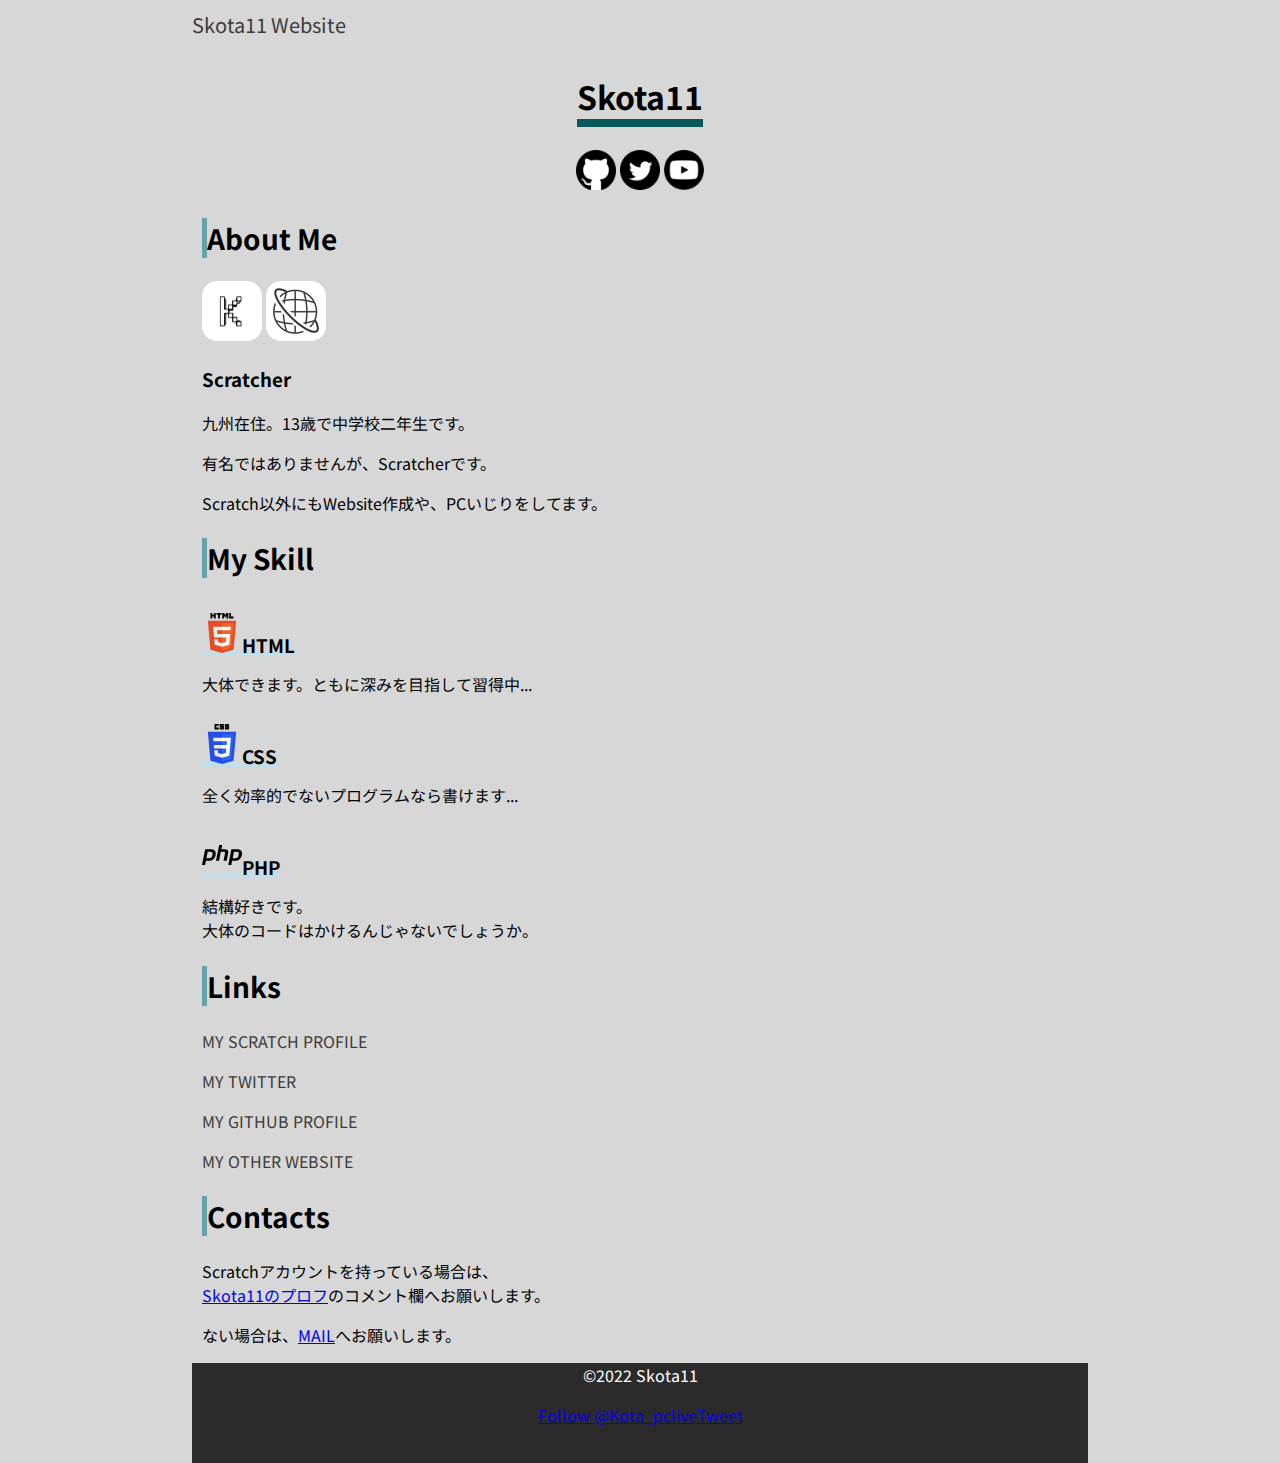
==== index.html @ 2e90ca24 "Update index.html" ====
<html>
	<head>
		<title>Skota11 Website</title>
		<meta charset="utf-8">
		<link rel="stylesheet" type="text/css" href="style.css">
                <meta name="viewport" content="width=device-width,initial-scale=1">
	</head>
	<body>
		<header>
			<a id="header_left" href="index.html">Skota11 Website</a>
		</header>
		<div id="top">
			<div id="top_top">
				<h3>Skota11</h3>
			</div>
			<div class="center">
		    	<a href="https://github.com/Skota11"><img src="image/github.gif" width="40" height="40"></a>
		    	<a href="https://twitter.com/Kota_pclive"><img src="image/twitter.gif" width="40" height="40"></a>
		    	<a href="https://www.youtube.com/channel/UCslEb9fVRVymqEVybc-_KPQ"><img src="image/youtube.gif" width="40" height="40"></a>
			</div>
		</div>
		<div class="main">
			<h2>About Me</h2>
			<p>
			<img class="icon" src="image/kota.jpg" width="60" height="60">
			<img class="icon" src="image/kota2.png" width="60" height="60">
			</p>
			<div id="top_main1_left">
				<h3>Scratcher</h3>
				<p>九州在住。13歳で中学校二年生です。</p>
				<p>有名ではありませんが、Scratcherです。</p>
				<p>Scratch以外にもWebsite作成や、PCいじりをしてます。</p>
				<p></p>
			</div>
		</div>
		<div class="main">
			<h2>My Skill</h2>
			<div class="main_image_center"><img src="image/html-5.svg" width="40" height="40"><h3>HTML</h3></div>
			<p>大体できます。ともに深みを目指して習得中...</p>
			<div class="main_image_center"><img src="image/css-3.svg" width="40" height="40"><h3>CSS</h3></div>
			<p>全く効率的でないプログラムなら書けます...</p>
			<div class="main_image_center"><img src="image/php-alt.svg" width="40" height="40"><h3>PHP</h3></div>
			<p>結構好きです。<br>大体のコードはかけるんじゃないでしょうか。</p>
		</div>
		<div class="main">
			<h2>Links</h2>
			<p class="link_a"><a href="https://scratch.mit.edu/users/Skota11/">MY SCRATCH PROFILE</a></p>
			<p class="link_a"><a href="https://twitter.com/Kota_pclive">MY TWITTER</a></p>
			<p class="link_a"><a href="https://github.com/Skota11">MY GITHUB PROFILE</a></p>
			<p class="link_a"><a href="https://prog.skota11.com">MY OTHER WEBSITE</a></p>
		</div>
		<div class="main">
			<h2>Contacts</h2>
			<p>Scratchアカウントを持っている場合は、<br><a href="https://scratch.mit.edu/users/Skota11">Skota11のプロフ</a>のコメント欄へお願いします。</p>
			<p>ない場合は、<a href="mailto:contact@skota11.com">MAIL</a>へお願いします。</p>
		</div>
		<footer>
			<p>©2022 Skota11</p>
			<p><a href="https://twitter.com/Kota_pclive?ref_src=twsrc%5Etfw" class="twitter-follow-button" data-show-count="false" data-size="large">Follow @Kota_pclive</a><script async src="https://platform.twitter.com/widgets.js" charset="utf-8"></script><a href="https://twitter.com/share?ref_src=twsrc%5Etfw" class="twitter-share-button" data-text="New Skota11 Website!" data-url="https://skota11.github.io" data-related="Kota_pclive" data-size="large" data-show-count="false">Tweet</a><script async src="https://platform.twitter.com/widgets.js" charset="utf-8"></script></p>
		</footer>
	</body>
</html>
---- style.css ----
@import url('https://fonts.googleapis.com/css2?family=Noto+Sans+JP&family=Poppins&display=swap');
body {
	/* text-align: center; */
	font-family: 'Noto Sans JP', sans-serif;
	margin: 0 15% 0 15%;
	background-color: #D7D7D7;
}
header {
	height: 50px;
}
header a {
	font-size: 20px;
	line-height: 50px;
	color: #3C3C3C;
	text-decoration: none;
}
header a:hover {
	border-bottom: solid 2px #64a3aa;
}
.center p {
	display: inline-block;
	border-bottom: solid 5px #64a3aa;
	font-size: 14px;
}
#top_top {
	height: 100px;
	display: flex;
	justify-content: center;
	align-items: center;
}
#top_top h3 {
	font-size: 32px;
	border-bottom: solid 8px #08585a;
}
.center {
	text-align: center;
}
h2 {
	font-size: 28px;
	border-left: solid 5px #64a3aa;
}
.main {
	margin-left: 10px;
}
.main_image_center {
	display: inline-block;
	border-bottom: solid 5px #c3dee7;
	height: 50px;
}
.main_image_center h3 {
	line-height: 50px;
	display: inline-block;
}
.icon {
	border-radius: 15px;
}
footer {
	height: 100px;
	background-color: #2B2B2B;
}
footer p {
	color: white;
	text-align: center;
}
.link_a a {
	color: #3C3C3C;
	text-decoration: none;
}
.link_a a:hover {
	border-bottom: solid 2px #64a3aa;
}
@media screen and (max-width: 959px) {
	body {
		margin: 0 10% 0 10%;
	}
}
@media screen and (max-width: 480px) {
	body {
		margin: 0;
	}
}
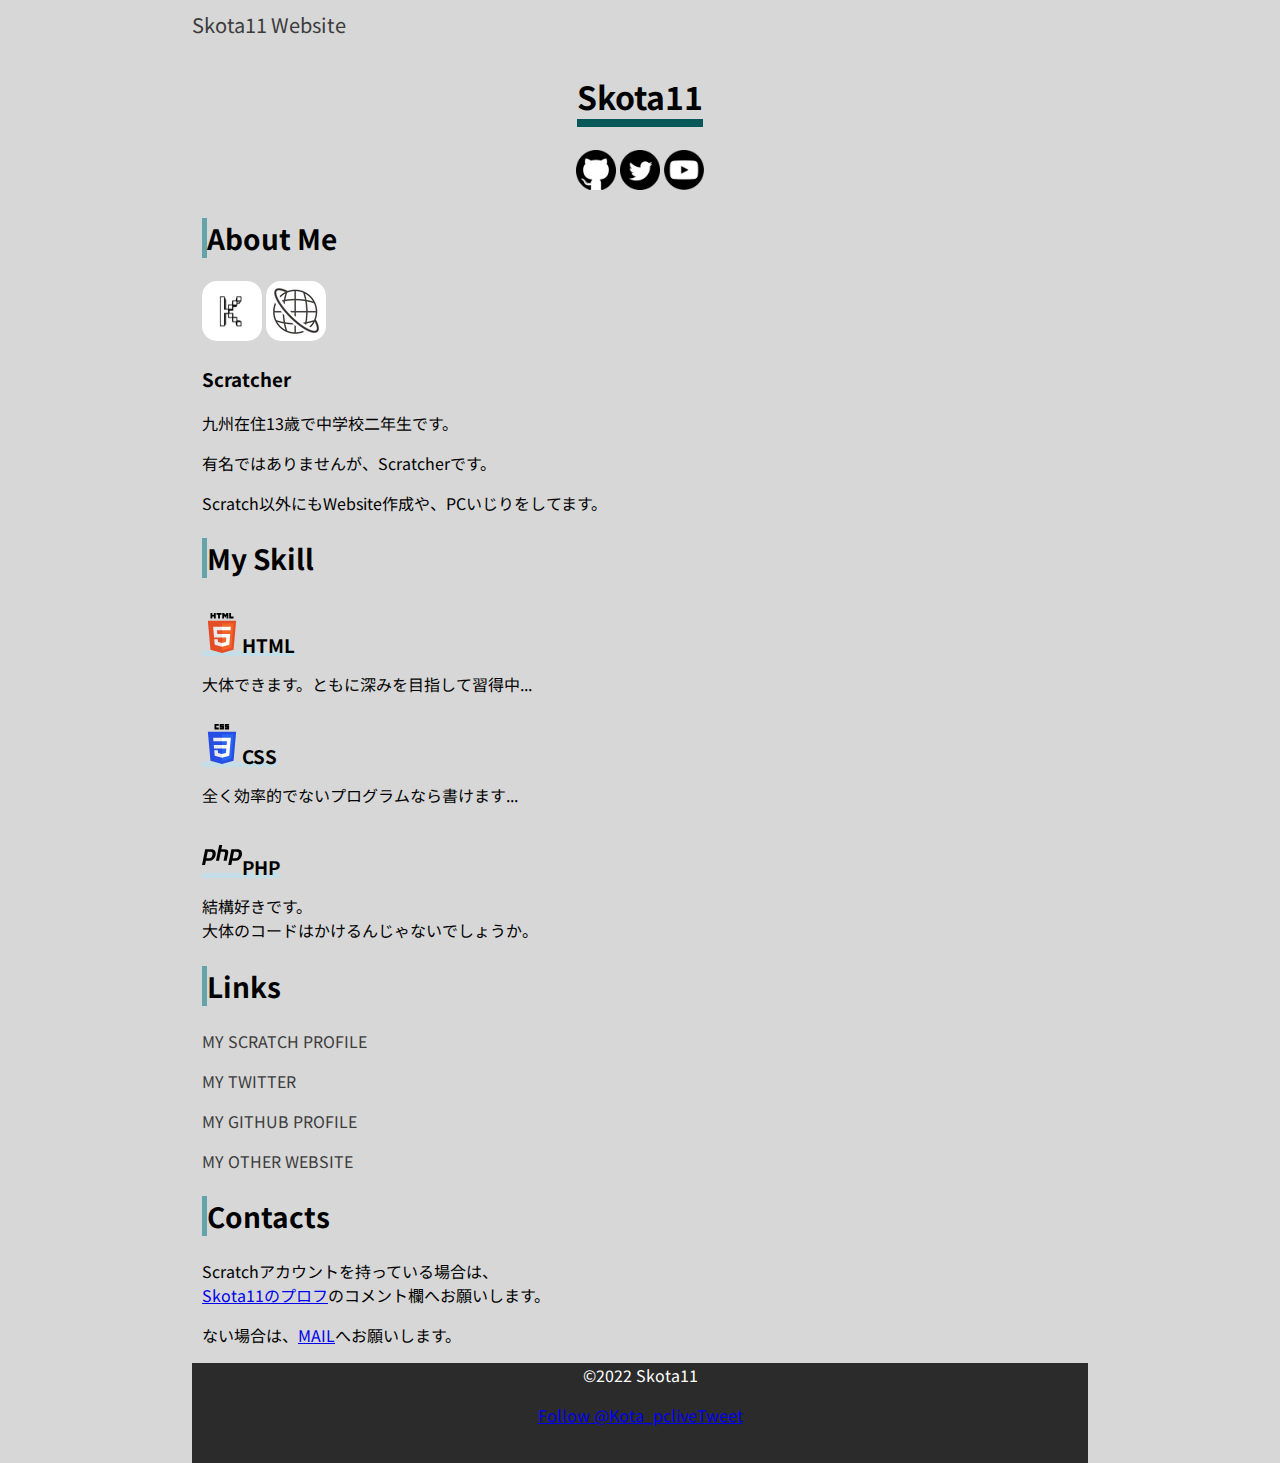
==== commit 70bf62d2: "Update index.html" ====
--- a/index.html
+++ b/index.html
@@ -27,7 +27,7 @@
 			</p>
 			<div id="top_main1_left">
 				<h3>Scratcher</h3>
-				<p>九州在住。13歳で中学校二年生です。</p>
+				<p>九州在住13歳で中学校二年生です。</p>
 				<p>有名ではありませんが、Scratcherです。</p>
 				<p>Scratch以外にもWebsite作成や、PCいじりをしてます。</p>
 				<p></p>
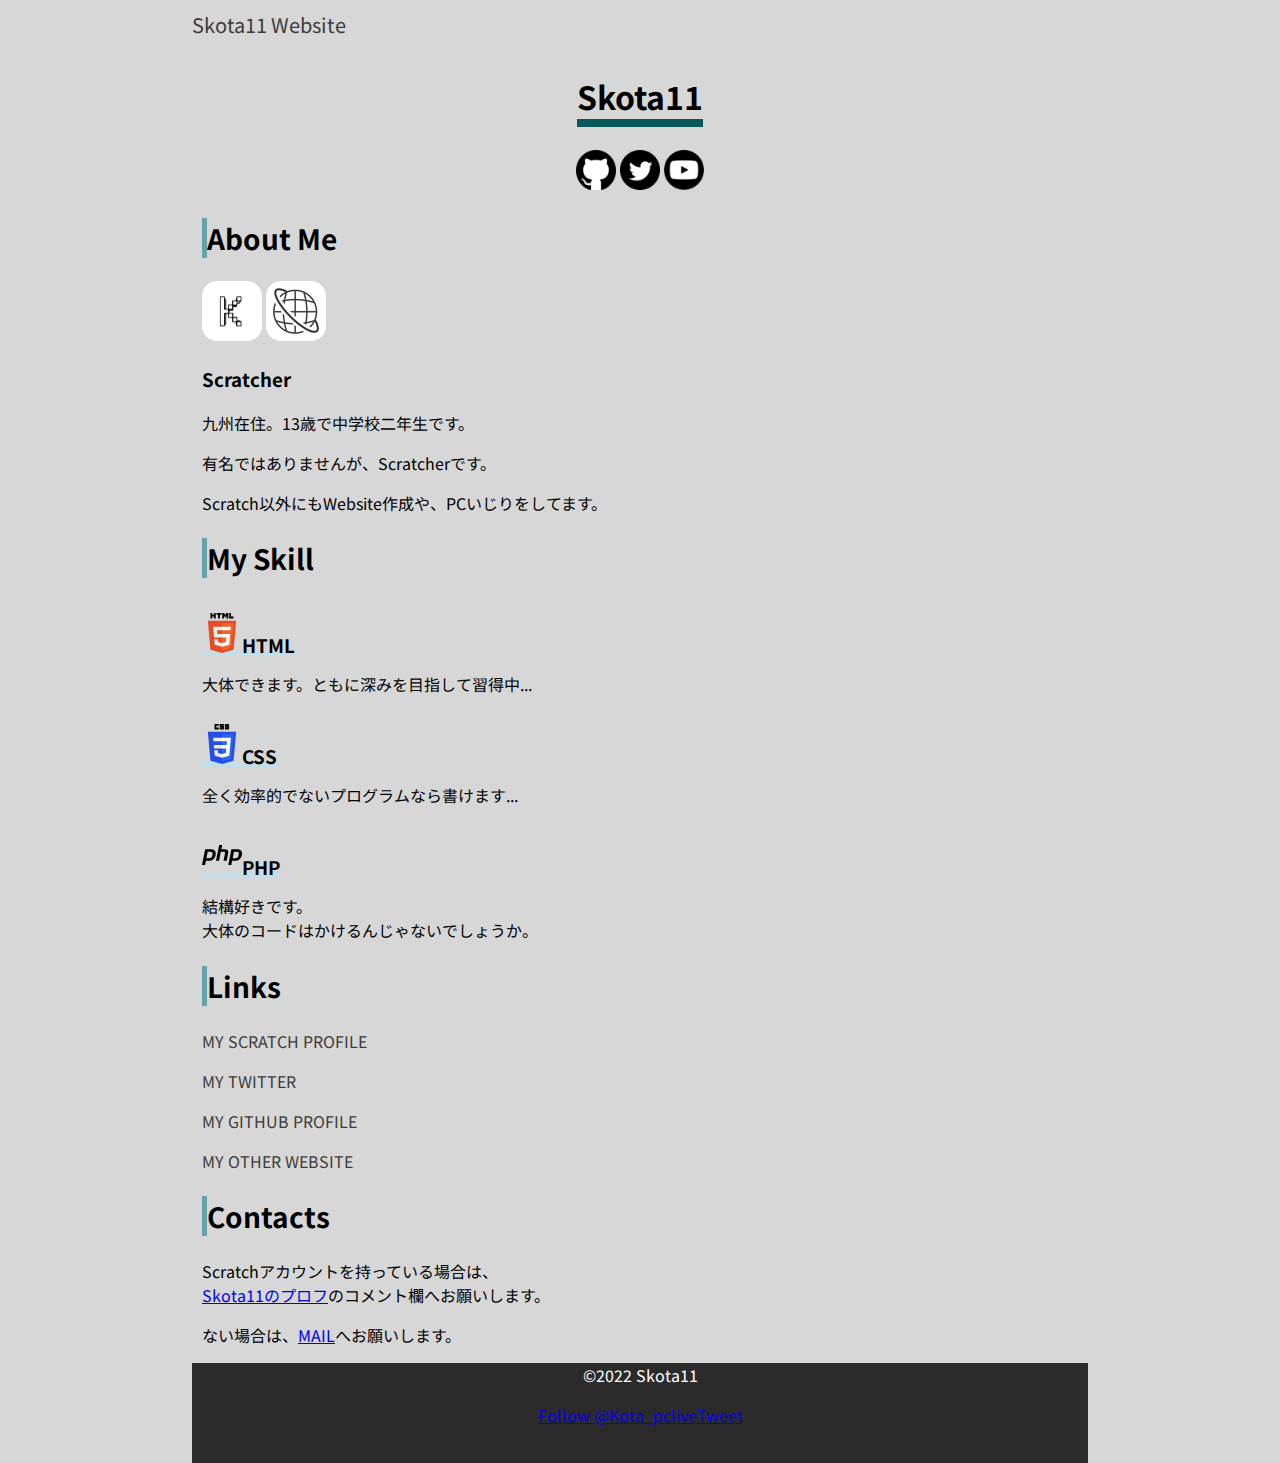
==== commit 1427005f: "Update index.html" ====
--- a/index.html
+++ b/index.html
@@ -27,7 +27,7 @@
 			</p>
 			<div id="top_main1_left">
 				<h3>Scratcher</h3>
-				<p>九州在住13歳で中学校二年生です。</p>
+				<p>九州在住。13歳で中学校二年生です。</p>
 				<p>有名ではありませんが、Scratcherです。</p>
 				<p>Scratch以外にもWebsite作成や、PCいじりをしてます。</p>
 				<p></p>
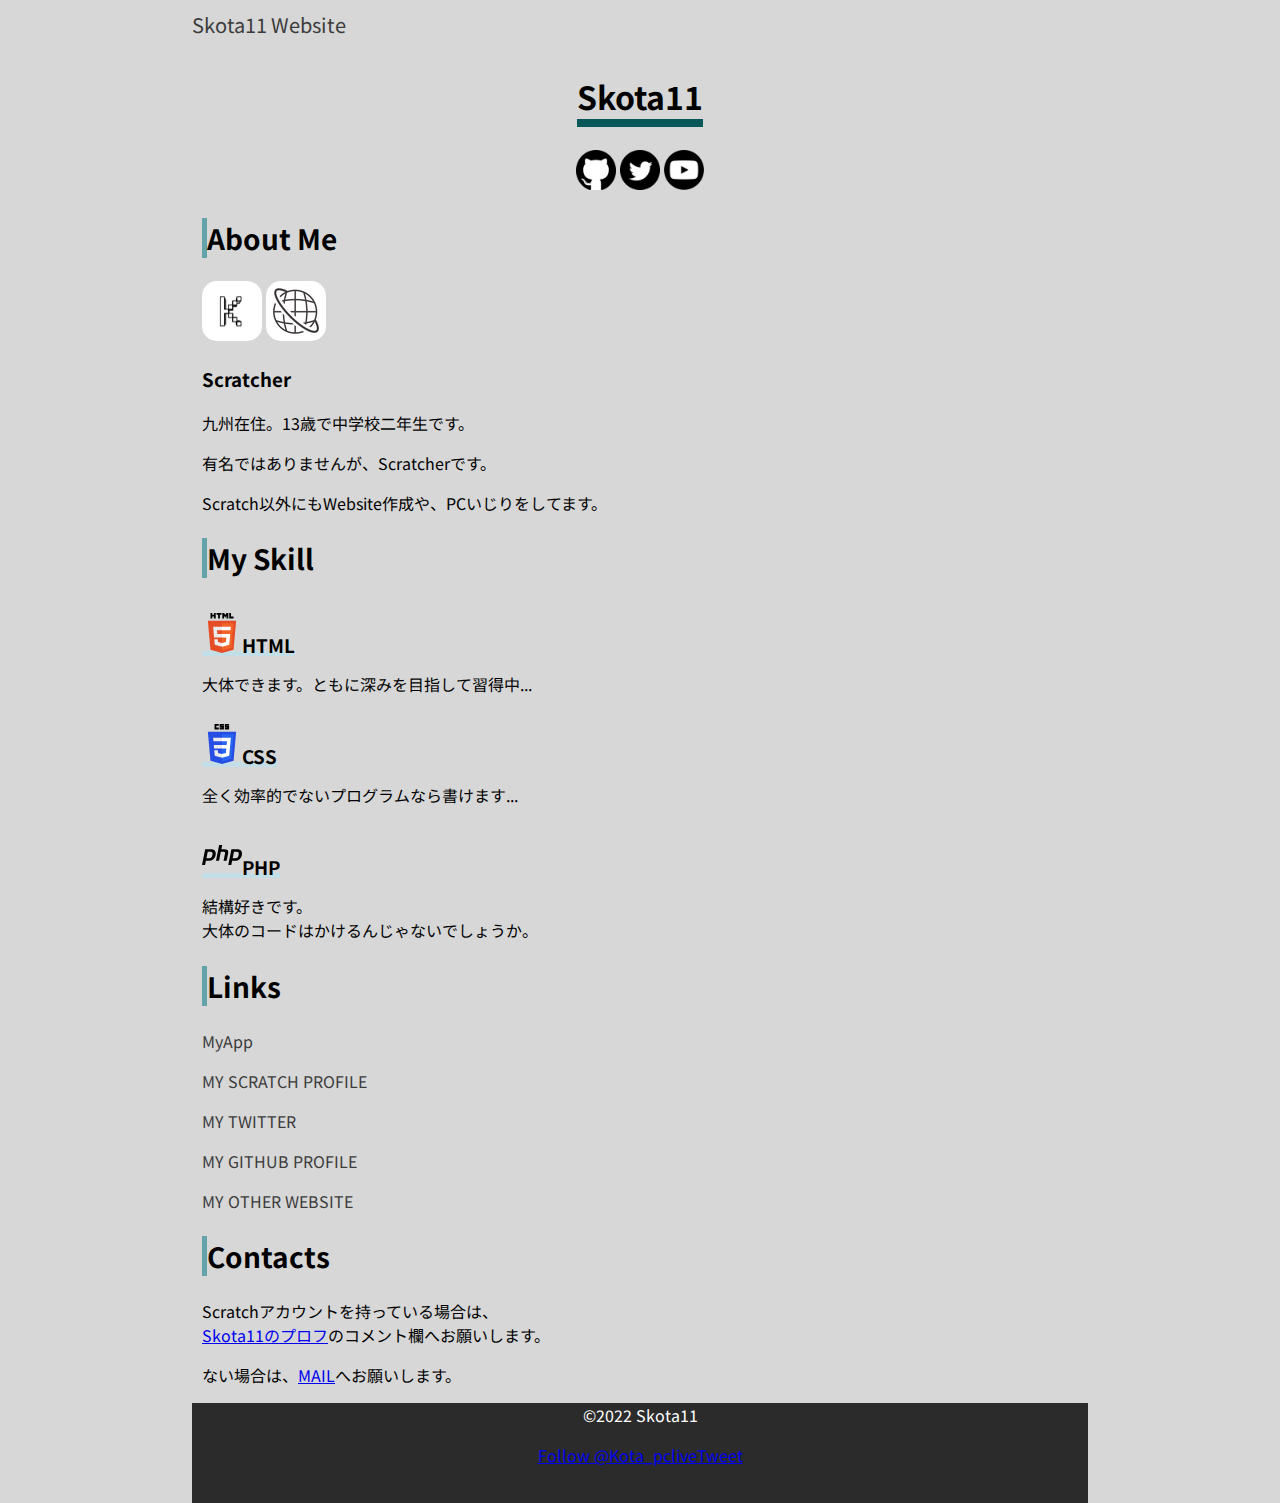
==== commit e3b14393: "Update index.html" ====
--- a/index.html
+++ b/index.html
@@ -44,6 +44,7 @@
 		</div>
 		<div class="main">
 			<h2>Links</h2>
+			<p class="link_a"><a href="myapp.html">MyApp</a></p>
 			<p class="link_a"><a href="https://scratch.mit.edu/users/Skota11/">MY SCRATCH PROFILE</a></p>
 			<p class="link_a"><a href="https://twitter.com/Kota_pclive">MY TWITTER</a></p>
 			<p class="link_a"><a href="https://github.com/Skota11">MY GITHUB PROFILE</a></p>
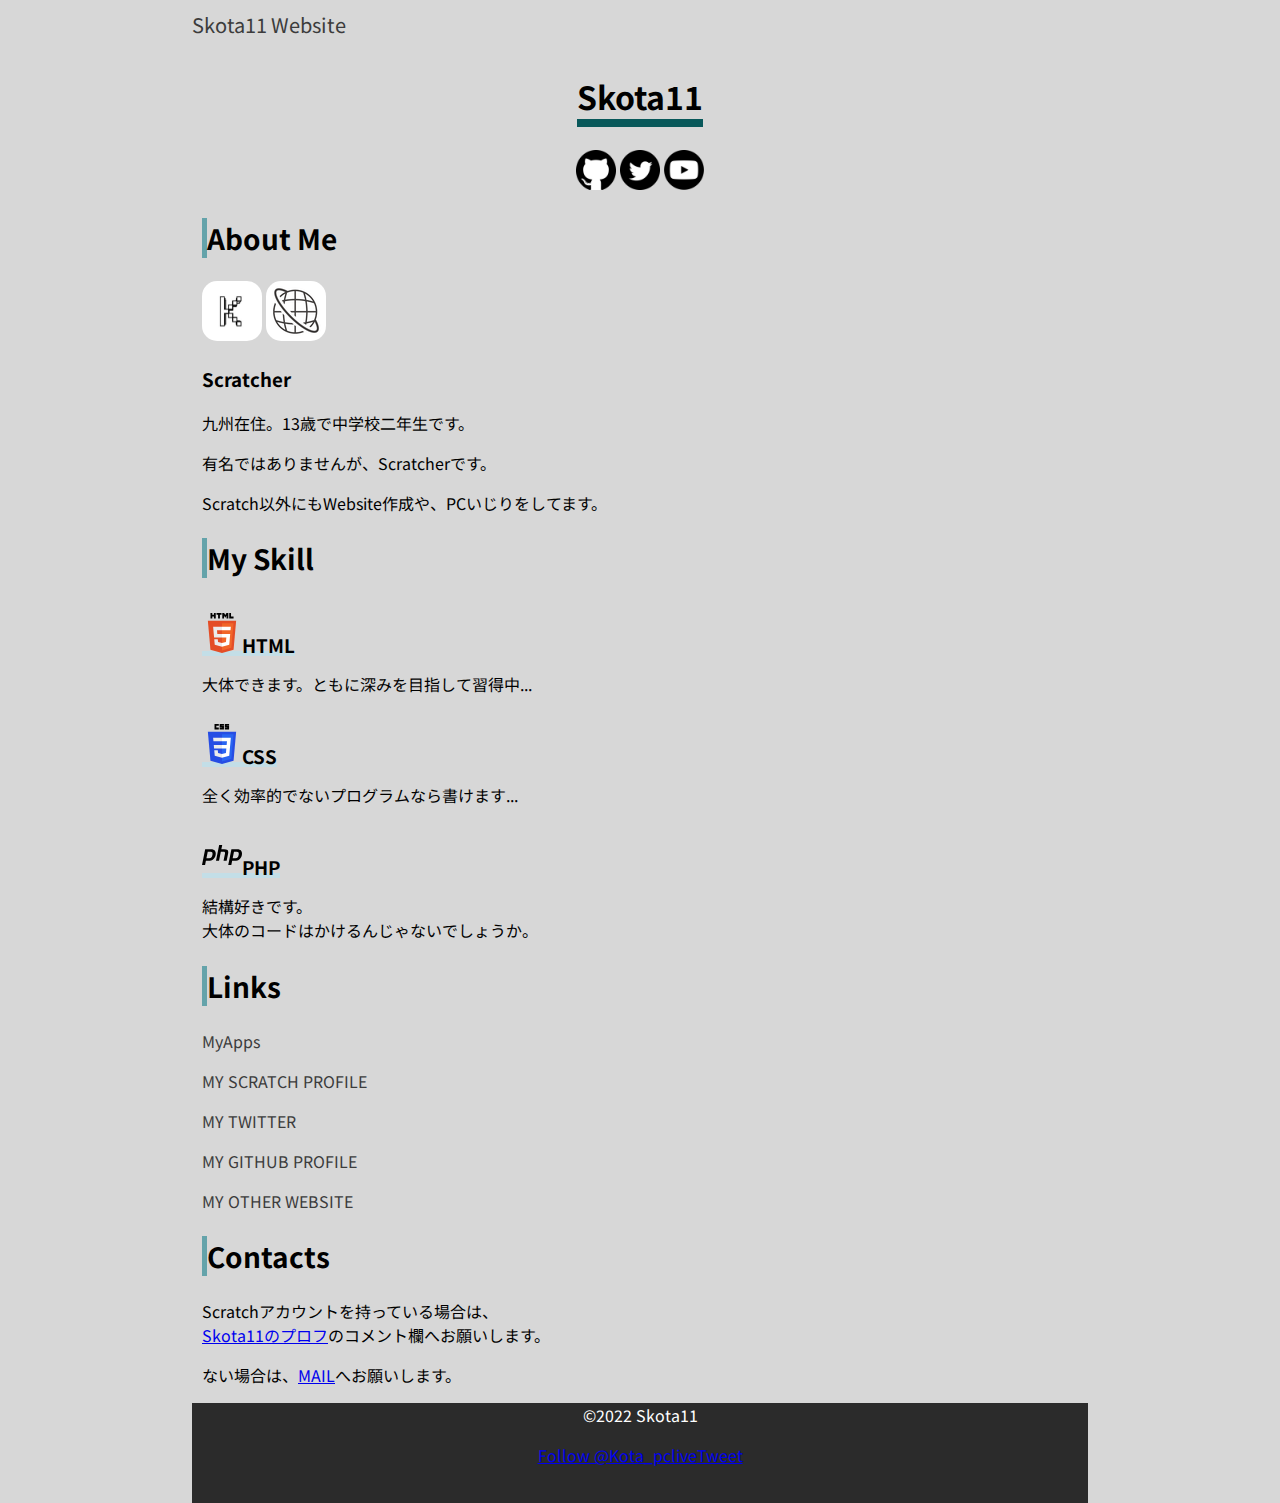
==== commit 852d7b77: "Update index.html" ====
--- a/index.html
+++ b/index.html
@@ -44,7 +44,7 @@
 		</div>
 		<div class="main">
 			<h2>Links</h2>
-			<p class="link_a"><a href="myapp.html">MyApp</a></p>
+			<p class="link_a"><a href="myapp.html">MyApps</a></p>
 			<p class="link_a"><a href="https://scratch.mit.edu/users/Skota11/">MY SCRATCH PROFILE</a></p>
 			<p class="link_a"><a href="https://twitter.com/Kota_pclive">MY TWITTER</a></p>
 			<p class="link_a"><a href="https://github.com/Skota11">MY GITHUB PROFILE</a></p>
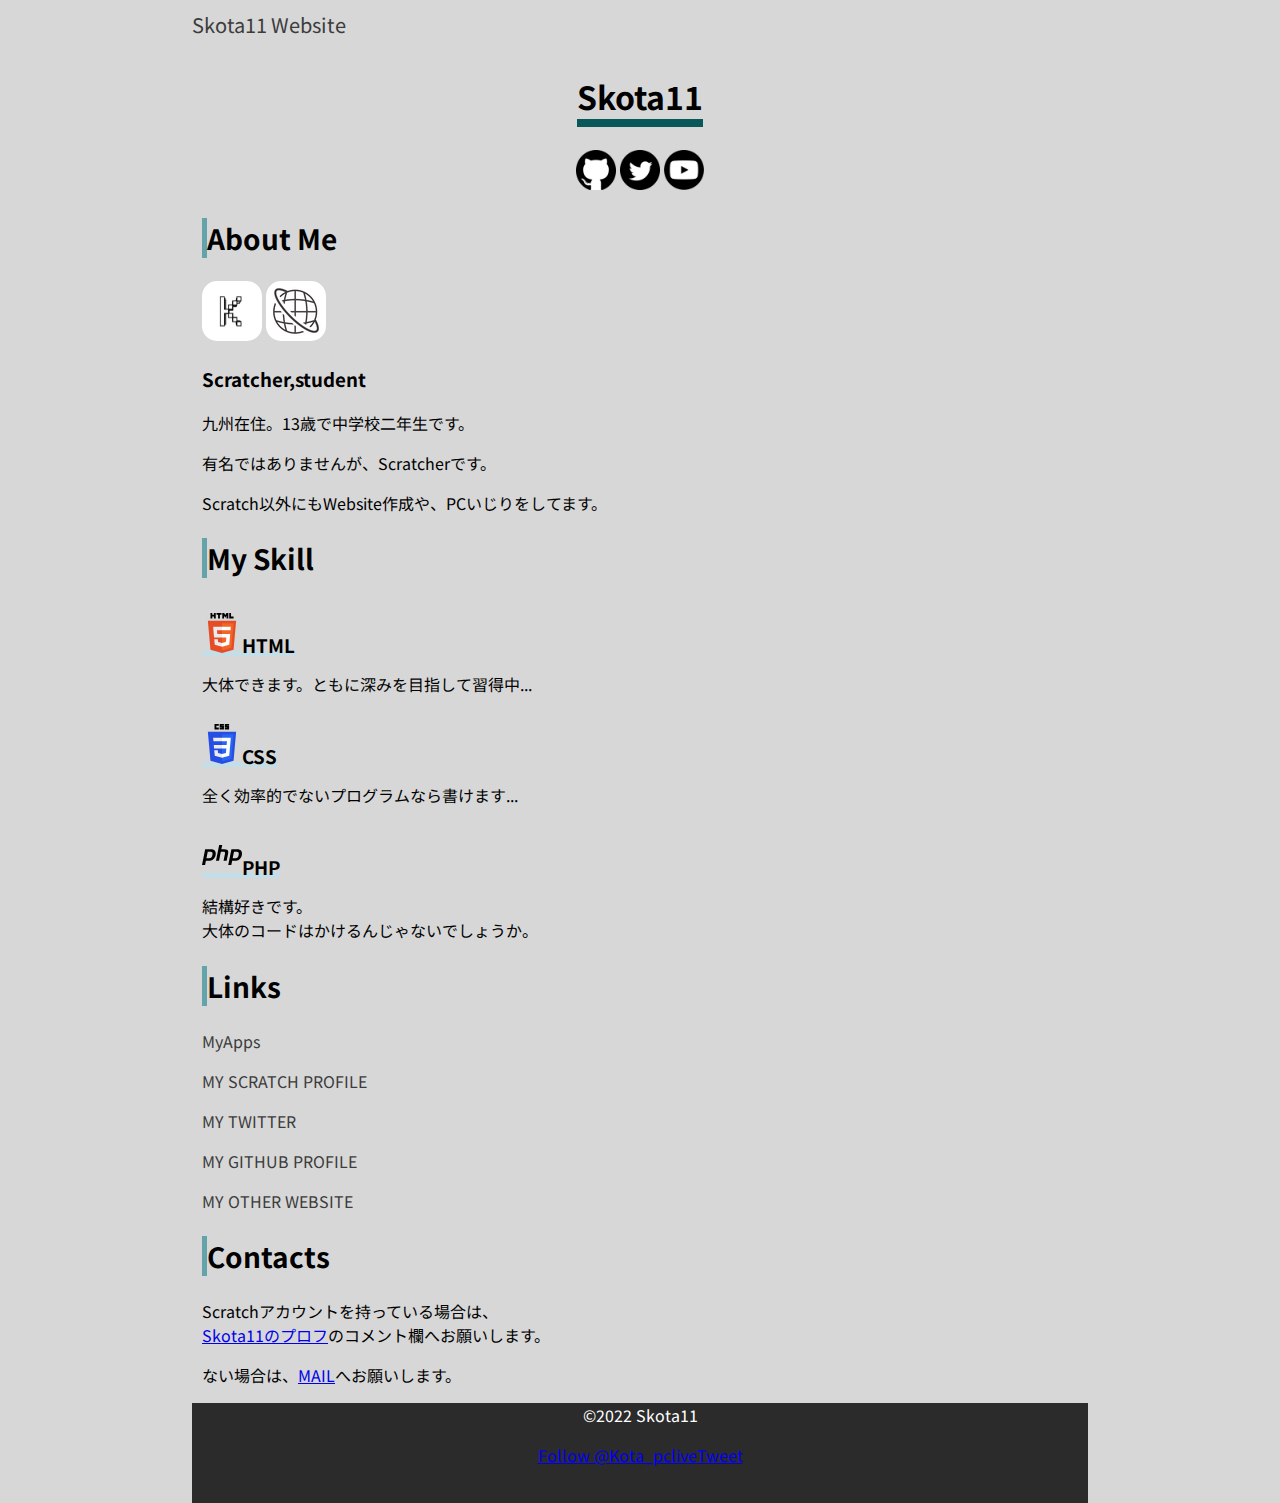
==== commit 0f390536: "Update index.html" ====
--- a/index.html
+++ b/index.html
@@ -26,7 +26,7 @@
 			<img class="icon" src="image/kota2.png" width="60" height="60">
 			</p>
 			<div id="top_main1_left">
-				<h3>Scratcher</h3>
+				<h3>Scratcher,student</h3>
 				<p>九州在住。13歳で中学校二年生です。</p>
 				<p>有名ではありませんが、Scratcherです。</p>
 				<p>Scratch以外にもWebsite作成や、PCいじりをしてます。</p>
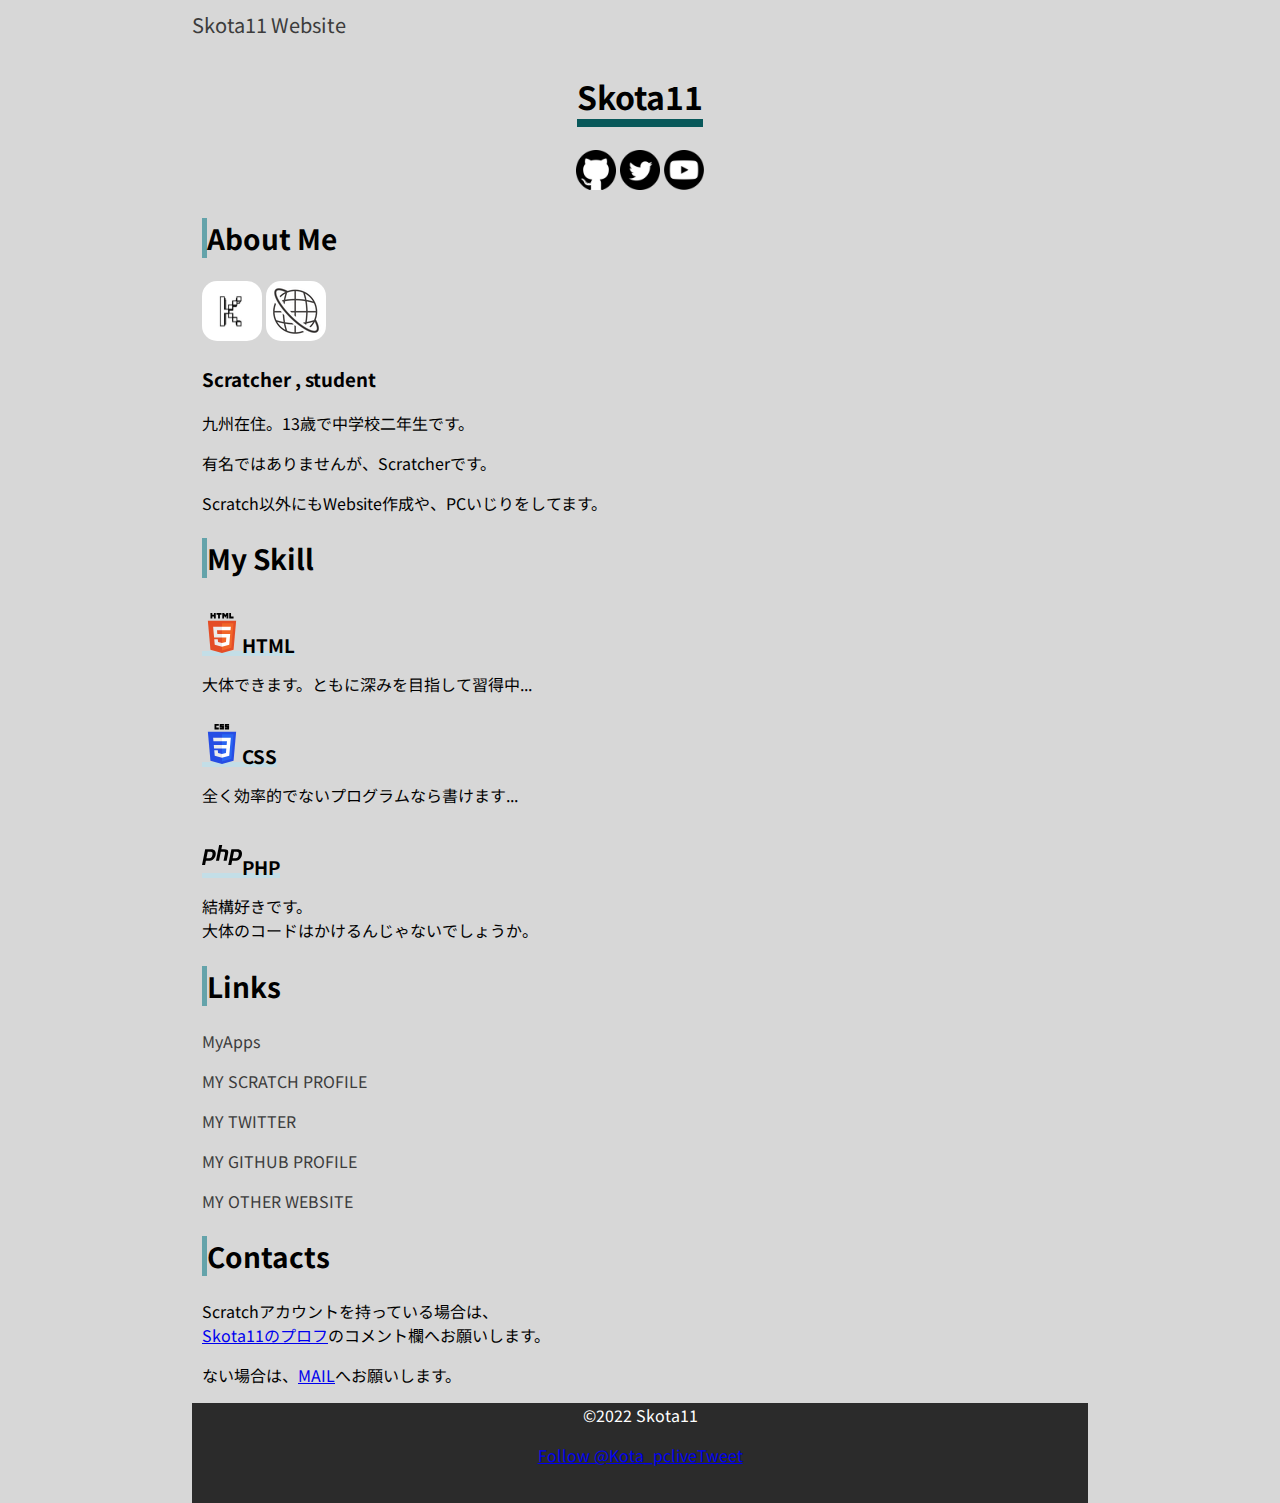
==== commit 08702122: "Update index.html" ====
--- a/index.html
+++ b/index.html
@@ -26,7 +26,7 @@
 			<img class="icon" src="image/kota2.png" width="60" height="60">
 			</p>
 			<div id="top_main1_left">
-				<h3>Scratcher,student</h3>
+				<h3>Scratcher , student</h3>
 				<p>九州在住。13歳で中学校二年生です。</p>
 				<p>有名ではありませんが、Scratcherです。</p>
 				<p>Scratch以外にもWebsite作成や、PCいじりをしてます。</p>
